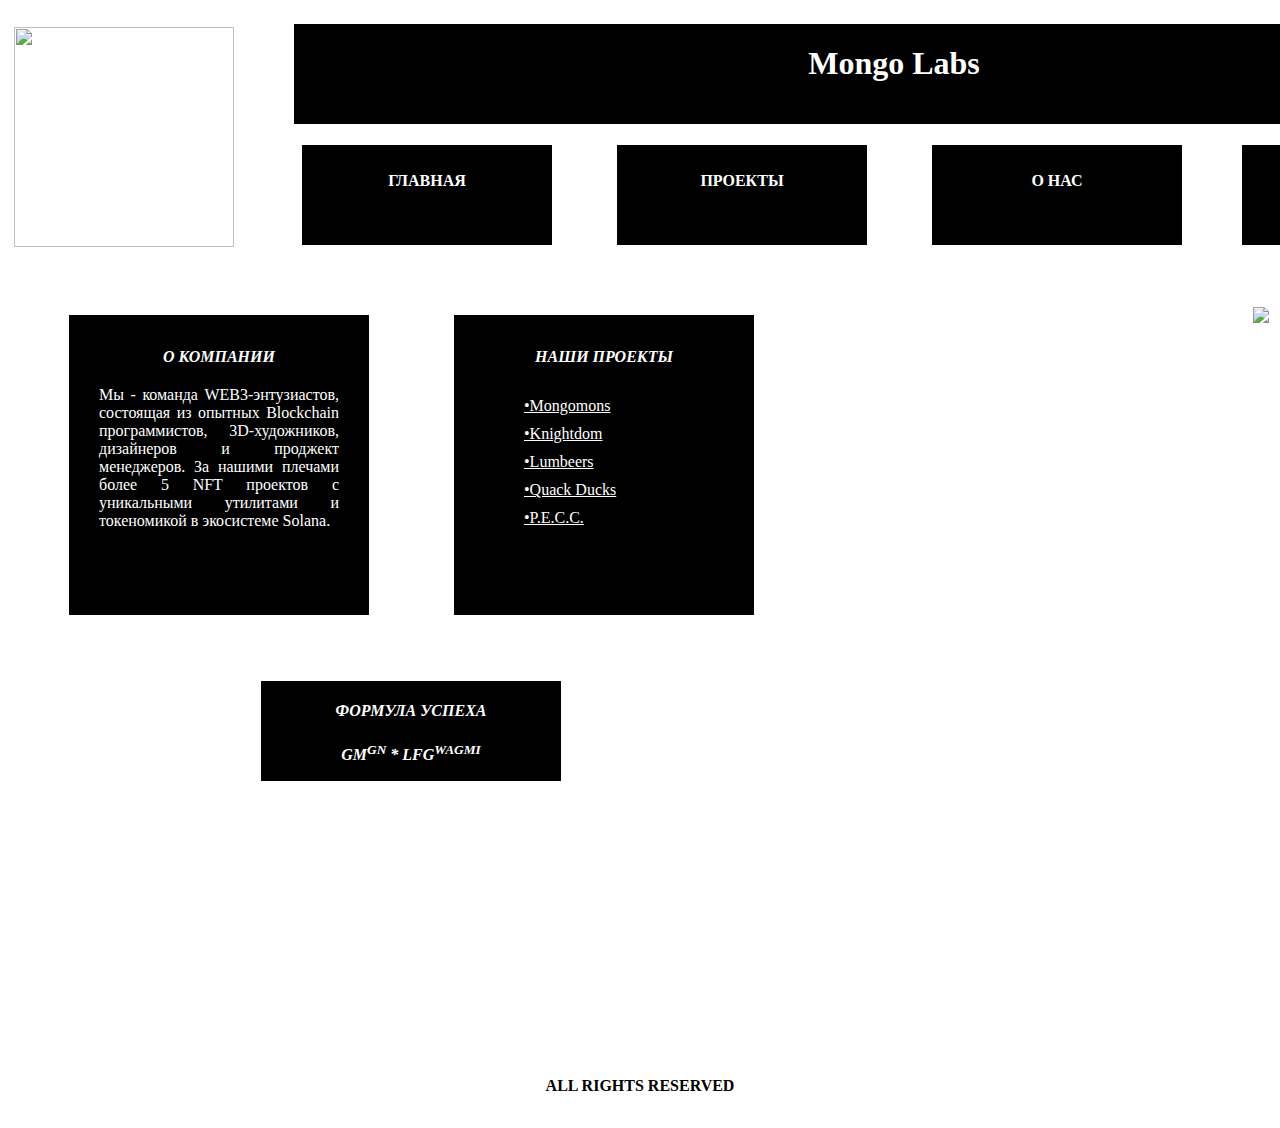
==== docs/index.html @ cfab7fe9 "fix: add code block" ====
<!DOCTYPE html>
<html lang="ru">
<head>
    <meta charset="UTF-8">
    <meta name="keywords" content="solana nft blockchain defi web3 projects">
    <meta name="description" content="Mongo Labs - это объединение WEB3 программистов, дизайнеров, художников и коммьюнити менедженов, разрабатывающее Blockchain и NFT-проекты в экосистеме Solana">
    <title>MONGO LABS</title>
    <style>
        img {
            border: 3px solid white; /* Рамка вокруг ссылок */
        }
        body {
        background: url('https://media.discordapp.net/attachments/971509690938818590/1023738026632958083/1614268077_12-p-chernii-graficheskii-fon-13.jpg?width=960&height=540') no-repeat;
        -moz-background-size: 100%;
        -webkit-background-size: 100%;
        -o-background-size: 100%;
        background-size: 150%;
        }
        a {
            color: white;
        }
    </style>
</head>
<body>
<header>
    <table>
        <tr>
            <td>
                <div style="margin-top: 13px"><img src="https://media.discordapp.net/attachments/971509690938818590/1023739071241142352/MZVCqLki_400x400.jpg"
                width="220" height="220"  border="3px solid"></div>
            </td>
            <td>
                <table>
                    <tr>
                        <div style="background-color: black; width: 1200px; height: 100px; border:3px solid; border-color: white; margin-top: 10px; margin-left: 50px">
                            <h1 align="center"><font color = "white", face = "book antiqua">Mongo Labs</font></h1>
                        </div>
                    </tr>
                    <nav><tr>
                        <td>
                            <div style="background-color: black; width: 250px; height: 100px; border:3px solid; border-color: white; margin-top: 10px; margin-left: 55px">
                                <h2 align="center"><font size="3", color = "white", face = "book antiqua">ГЛАВНАЯ</font></h2>
                            </div>
                        </td>
                        <td>
                            <div style="background-color: black; width: 250px; height: 100px; border:3px solid; border-color: white; margin-top: 10px; margin-left: 55px">
                                <h2 align="center"><font size="3", color = "white", face = "book antiqua">ПРОЕКТЫ</font></h2>
                            </div>
                        </td>
                        <td>
                            <div style="background-color: black; width: 250px; height: 100px; border:3px solid; border-color: white; margin-top: 10px; margin-left: 55px">
                                <h2 align="center"><font size="3", color = "white", face = "book antiqua">О НАС</font></h2>
                            </div>
                        </td>
                        <td>
                            <div style="background-color: black; width: 250px; height: 100px; border:3px solid; border-color: white; margin-top: 10px; margin-left: 50px">
                                <h2 align="center"><font size="3", color = "white", face = "book antiqua">КОНТАКТЫ</font></h2>
                            </div>
                        </td>
                    </tr></nav>
                </table>
            </td>
        </tr>
    </table>
</header>

<main>
    <table>
        <tr>
            <td>
                <div style="background-color: black; width: 300px; height: 300px; border:3px solid; border-color: white; margin-top: 10px; margin: 55px">
                <section style="margin: 30px">
                    <h3 align="center"><i><font size="3", color = "white", face = "book antiqua">О КОМПАНИИ</font></i></h3>
                    <p align="justify"><font size="3", color = "white", face = "book antiqua">Мы - команда WEB3-энтузиастов, состоящая из опытных Blockchain программистов, 3D-художников, дизайнеров и проджект менеджеров. За нашими плечами более 5 NFT проектов с уникальными утилитами и токеномикой в экосистеме Solana.</font></p>
                </section>
                </div>
            </td>
            <td>
                <div style="background-color: black; width: 300px; height: 300px; border:3px solid; border-color: white; margin-top: 10px; margin: 20px">
                    <section style="margin: 30px">
                        <h3 align="center"><i><font size="3", color = "white", face = "book antiqua">НАШИ ПРОЕКТЫ</font></i></h3>
                        <ol style="margin-top: 30px">
                            <li style="margin-top: 10px"><font size="3", color = "white", face = "book antiqua"><a href="https://mongomons.com/">&#8226;Mongomons</a></font></li>
                            <li style="margin-top: 10px"><font size="3", color = "white", face = "book antiqua"><a href="https://www.magiceden.io/marketplace/knightdom">&#8226;Knightdom</a></font></li>
                            <li style="margin-top: 10px"><font size="3", color = "white", face = "book antiqua"><a href="https://lumbeers.com/">&#8226;Lumbeers</a></font></li>
                            <li style="margin-top: 10px"><font size="3", color = "white", face = "book antiqua"><a href="https://qducks.com/">&#8226;Quack Ducks</a></font></li>
                            <li style="margin-top: 10px"><font size="3", color = "white", face = "book antiqua"><a href="https://capybaraschillclub.com/">&#8226;P.E.C.C.</a></font></li>
                        </ol>
                    </section>
                </div>
            </td>
        </tr>
        <tr>
            <img align="right" style="margin-top: 50px; margin-left: 50px" src="https://media.discordapp.net/attachments/1011616634902958111/1023892402437627944/collage.png">
        </tr>
    </table>
    <div style="background-color: black; border:3px solid; border-color: white; width: 300px; height: 100px; margin-left: 250px">
        <h4 align="center"><font size="3", color = "white", face = "book antiqua"><i>ФОРМУЛА УСПЕХА</i></font></h4>
        <h4 align="center"><font size="3", color = "white", face = "book antiqua"><i>GM<sup>GN</sup> * LFG<sup>WAGMI</sup></i></font></h4>
    </div>
    <article style="color: white">
        <pre>
            ____   _________    _________.___.____    .__________________   ____      _____ ________________________________   _____
\   \ /   /  _  \  /   _____/|   |    |   |   \_   _____/\   \ /   /     /  _  \\______   \__    ___/\_   _____/  /     \
 \   Y   /  /_\  \ \_____  \ |   |    |   |   ||    __)_  \   Y   /     /  /_\  \|       _/ |    |    |    __)_  /  \ /  \
  \     /    |    \/        \|   |    |___|   ||        \  \     /     /    |    \    |   \ |    |    |        \/    Y    \
   \___/\____|__  /_______  /|___|_______ \___/_______  /   \___/      \____|__  /____|_  / |____|   /_______  /\____|__  /
                \/        \/             \/           \/                       \/       \/                   \/         \/
        </pre>
    </article>
    <aside style="color: white">
        <code>
            <pre>
                export async function establishConnection(): Promise {
                    const rpcUrl = await getRpcUrl();
                    connection = new Connection(rpcUrl, 'confirmed');
                    const version = await connection.getVersion();
                    console.log('Connection to cluster established:', rpcUrl, version);
                }
            </pre>
        </code>
    </aside>
</main>

<footer>
    <div style="background-color: white; height: 50px; margin-top: 50px">
        <h2 align="center"><font size="3", color = "black", face = "book antiqua"><b>ALL RIGHTS RESERVED</b></font></h2>
    </div>
</footer>


</body>
</html>
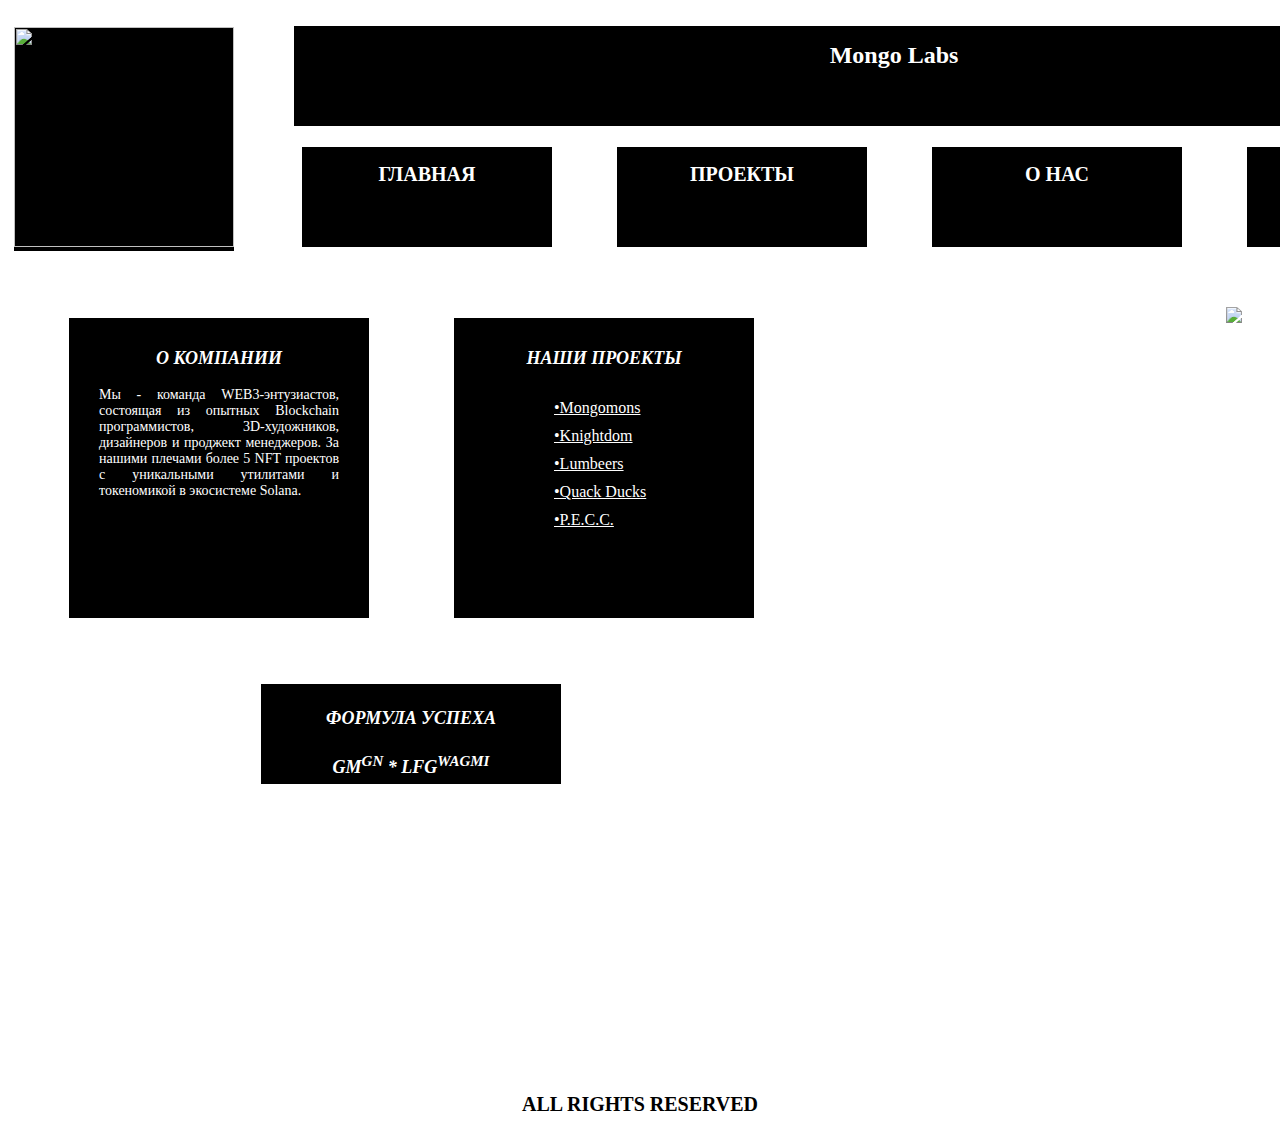
==== commit 85ed8726: "add: css file" ====
--- a/docs/index.html
+++ b/docs/index.html
@@ -5,56 +5,44 @@
     <meta name="keywords" content="solana nft blockchain defi web3 projects">
     <meta name="description" content="Mongo Labs - это объединение WEB3 программистов, дизайнеров, художников и коммьюнити менедженов, разрабатывающее Blockchain и NFT-проекты в экосистеме Solana">
     <title>MONGO LABS</title>
-    <style>
-        img {
-            border: 3px solid white; /* Рамка вокруг ссылок */
-        }
-        body {
-        background: url('https://media.discordapp.net/attachments/971509690938818590/1023738026632958083/1614268077_12-p-chernii-graficheskii-fon-13.jpg?width=960&height=540') no-repeat;
-        -moz-background-size: 100%;
-        -webkit-background-size: 100%;
-        -o-background-size: 100%;
-        background-size: 150%;
-        }
-        a {
-            color: white;
-        }
-    </style>
+    <link rel="stylesheet" href="../css/styles.css">
 </head>
 <body>
 <header>
     <table>
         <tr>
             <td>
-                <div style="margin-top: 13px"><img src="https://media.discordapp.net/attachments/971509690938818590/1023739071241142352/MZVCqLki_400x400.jpg"
-                width="220" height="220"  border="3px solid"></div>
+                <div style="margin-top: 13px">
+                    <img src="https://media.discordapp.net/attachments/971509690938818590/1023739071241142352/MZVCqLki_400x400.jpg"
+                width="220" height="220">
+                </div>
             </td>
             <td>
                 <table>
                     <tr>
-                        <div style="background-color: black; width: 1200px; height: 100px; border:3px solid; border-color: white; margin-top: 10px; margin-left: 50px">
-                            <h1 align="center"><font color = "white", face = "book antiqua">Mongo Labs</font></h1>
+                        <div style="width: 1200px; height: 100px; margin-top: 10px; margin-left: 50px">
+                            <h1>Mongo Labs</h1>
                         </div>
                     </tr>
                     <nav><tr>
                         <td>
-                            <div style="background-color: black; width: 250px; height: 100px; border:3px solid; border-color: white; margin-top: 10px; margin-left: 55px">
-                                <h2 align="center"><font size="3", color = "white", face = "book antiqua">ГЛАВНАЯ</font></h2>
+                            <div class="nav">
+                                <h2>ГЛАВНАЯ</h2>
                             </div>
                         </td>
                         <td>
-                            <div style="background-color: black; width: 250px; height: 100px; border:3px solid; border-color: white; margin-top: 10px; margin-left: 55px">
-                                <h2 align="center"><font size="3", color = "white", face = "book antiqua">ПРОЕКТЫ</font></h2>
+                            <div class="nav">
+                                <h2>ПРОЕКТЫ</h2>
                             </div>
                         </td>
                         <td>
-                            <div style="background-color: black; width: 250px; height: 100px; border:3px solid; border-color: white; margin-top: 10px; margin-left: 55px">
-                                <h2 align="center"><font size="3", color = "white", face = "book antiqua">О НАС</font></h2>
+                            <div class="nav">
+                                <h2>О НАС</h2>
                             </div>
                         </td>
                         <td>
-                            <div style="background-color: black; width: 250px; height: 100px; border:3px solid; border-color: white; margin-top: 10px; margin-left: 50px">
-                                <h2 align="center"><font size="3", color = "white", face = "book antiqua">КОНТАКТЫ</font></h2>
+                            <div class="nav">
+                                <h2>КОНТАКТЫ</h2>
                             </div>
                         </td>
                     </tr></nav>
@@ -68,39 +56,39 @@
     <table>
         <tr>
             <td>
-                <div style="background-color: black; width: 300px; height: 300px; border:3px solid; border-color: white; margin-top: 10px; margin: 55px">
-                <section style="margin: 30px">
-                    <h3 align="center"><i><font size="3", color = "white", face = "book antiqua">О КОМПАНИИ</font></i></h3>
-                    <p align="justify"><font size="3", color = "white", face = "book antiqua">Мы - команда WEB3-энтузиастов, состоящая из опытных Blockchain программистов, 3D-художников, дизайнеров и проджект менеджеров. За нашими плечами более 5 NFT проектов с уникальными утилитами и токеномикой в экосистеме Solana.</font></p>
+                <div style="width: 300px; height: 300px; margin-top: 10px; margin: 55px">
+                <section>
+                    <h3>О КОМПАНИИ</h3>
+                    <p align="justify">Мы - команда WEB3-энтузиастов, состоящая из опытных Blockchain программистов, 3D-художников, дизайнеров и проджект менеджеров. За нашими плечами более 5 NFT проектов с уникальными утилитами и токеномикой в экосистеме Solana.</p>
                 </section>
                 </div>
             </td>
             <td>
-                <div style="background-color: black; width: 300px; height: 300px; border:3px solid; border-color: white; margin-top: 10px; margin: 20px">
-                    <section style="margin: 30px">
-                        <h3 align="center"><i><font size="3", color = "white", face = "book antiqua">НАШИ ПРОЕКТЫ</font></i></h3>
-                        <ol style="margin-top: 30px">
-                            <li style="margin-top: 10px"><font size="3", color = "white", face = "book antiqua"><a href="https://mongomons.com/">&#8226;Mongomons</a></font></li>
-                            <li style="margin-top: 10px"><font size="3", color = "white", face = "book antiqua"><a href="https://www.magiceden.io/marketplace/knightdom">&#8226;Knightdom</a></font></li>
-                            <li style="margin-top: 10px"><font size="3", color = "white", face = "book antiqua"><a href="https://lumbeers.com/">&#8226;Lumbeers</a></font></li>
-                            <li style="margin-top: 10px"><font size="3", color = "white", face = "book antiqua"><a href="https://qducks.com/">&#8226;Quack Ducks</a></font></li>
-                            <li style="margin-top: 10px"><font size="3", color = "white", face = "book antiqua"><a href="https://capybaraschillclub.com/">&#8226;P.E.C.C.</a></font></li>
+                <div style="width: 300px; height: 300px; margin-top: 10px; margin: 20px">
+                    <section>
+                        <h3>НАШИ ПРОЕКТЫ</h3>
+                        <ol>
+                            <li><a href="https://mongomons.com/">&#8226;Mongomons</a></li>
+                            <li><a href="https://www.magiceden.io/marketplace/knightdom">&#8226;Knightdom</a></li>
+                            <li><a href="https://lumbeers.com/">&#8226;Lumbeers</a></li>
+                            <li><a href="https://qducks.com/">&#8226;Quack Ducks</a></li>
+                            <li><a href="https://capybaraschillclub.com/">&#8226;P.E.C.C.</a></li>
                         </ol>
                     </section>
                 </div>
             </td>
         </tr>
         <tr>
-            <img align="right" style="margin-top: 50px; margin-left: 50px" src="https://media.discordapp.net/attachments/1011616634902958111/1023892402437627944/collage.png">
+            <img align="right" style="margin-right: 30px; margin-top: 50px" src="https://media.discordapp.net/attachments/1011616634902958111/1023892402437627944/collage.png">
         </tr>
     </table>
-    <div style="background-color: black; border:3px solid; border-color: white; width: 300px; height: 100px; margin-left: 250px">
-        <h4 align="center"><font size="3", color = "white", face = "book antiqua"><i>ФОРМУЛА УСПЕХА</i></font></h4>
-        <h4 align="center"><font size="3", color = "white", face = "book antiqua"><i>GM<sup>GN</sup> * LFG<sup>WAGMI</sup></i></font></h4>
+    <div style="width: 300px; height: 100px; margin-left: 250px">
+        <h4>ФОРМУЛА УСПЕХА</h4>
+        <h4>GM<sup>GN</sup> * LFG<sup>WAGMI</sup></h4>
     </div>
-    <article style="color: white">
+    <article>
         <pre>
-            ____   _________    _________.___.____    .__________________   ____      _____ ________________________________   _____
+            ____   _________    _________.___.____    .__________________   ____      _____ ________________________________
 \   \ /   /  _  \  /   _____/|   |    |   |   \_   _____/\   \ /   /     /  _  \\______   \__    ___/\_   _____/  /     \
  \   Y   /  /_\  \ \_____  \ |   |    |   |   ||    __)_  \   Y   /     /  /_\  \|       _/ |    |    |    __)_  /  \ /  \
   \     /    |    \/        \|   |    |___|   ||        \  \     /     /    |    \    |   \ |    |    |        \/    Y    \
@@ -108,7 +96,7 @@
                 \/        \/             \/           \/                       \/       \/                   \/         \/
         </pre>
     </article>
-    <aside style="color: white">
+    <aside>
         <code>
             <pre>
                 export async function establishConnection(): Promise {
@@ -124,7 +112,7 @@
 
 <footer>
     <div style="background-color: white; height: 50px; margin-top: 50px">
-        <h2 align="center"><font size="3", color = "black", face = "book antiqua"><b>ALL RIGHTS RESERVED</b></font></h2>
+        <h2 style="color: black">ALL RIGHTS RESERVED</h2>
     </div>
 </footer>
 
--- a/css/styles.css
+++ b/css/styles.css
@@ -0,0 +1,74 @@
+h1 {
+    font-family: "Book Antiqua", serif;
+    font-size: 24px;
+    font-weight: bold;
+    color: white;
+    text-align: center;
+}
+h2 {
+    font-family: "Book Antiqua", serif;
+    font-size: 20px;
+    font-weight: bold;
+    color: white;
+    text-align: center;
+}
+h3 {
+    font-family: "Book Antiqua", serif;
+    font-size: 18px;
+    font-style: italic;
+    color: white;
+    text-align: center;
+}
+h4 {
+    font-family: "Book Antiqua", serif;
+    font-size: 18px;
+    font-style: italic;
+    color: white;
+    text-align: center;
+}
+p {
+    font-family: "Book Antiqua", serif;
+    font-size: 14px;
+    color: white;
+}
+body {
+    background: url('https://media.discordapp.net/attachments/971509690938818590/1023738026632958083/1614268077_12-p-chernii-graficheskii-fon-13.jpg?width=960&height=540') no-repeat;
+    -moz-background-size: 100%;
+    -webkit-background-size: 100%;
+    -o-background-size: 100%;
+    background-size: 150%;
+}
+a {
+    color: white;
+}
+aside {
+    color: white
+}
+article {
+    color: white
+}
+ol {
+    margin: 30px;
+}
+li {
+    margin-top: 10px;
+}
+font {
+    color: white;
+    font-family: "Book Antiqua", serif;
+    font-size: 12px;
+}
+section {
+    margin: 30px;
+}
+div {
+    background-color: black;
+    border: 3px solid;
+    border-color: white;
+}
+div.nav {
+    width: 250px;
+    height: 100px;
+    margin-top: 10px;
+    margin-left: 55px
+}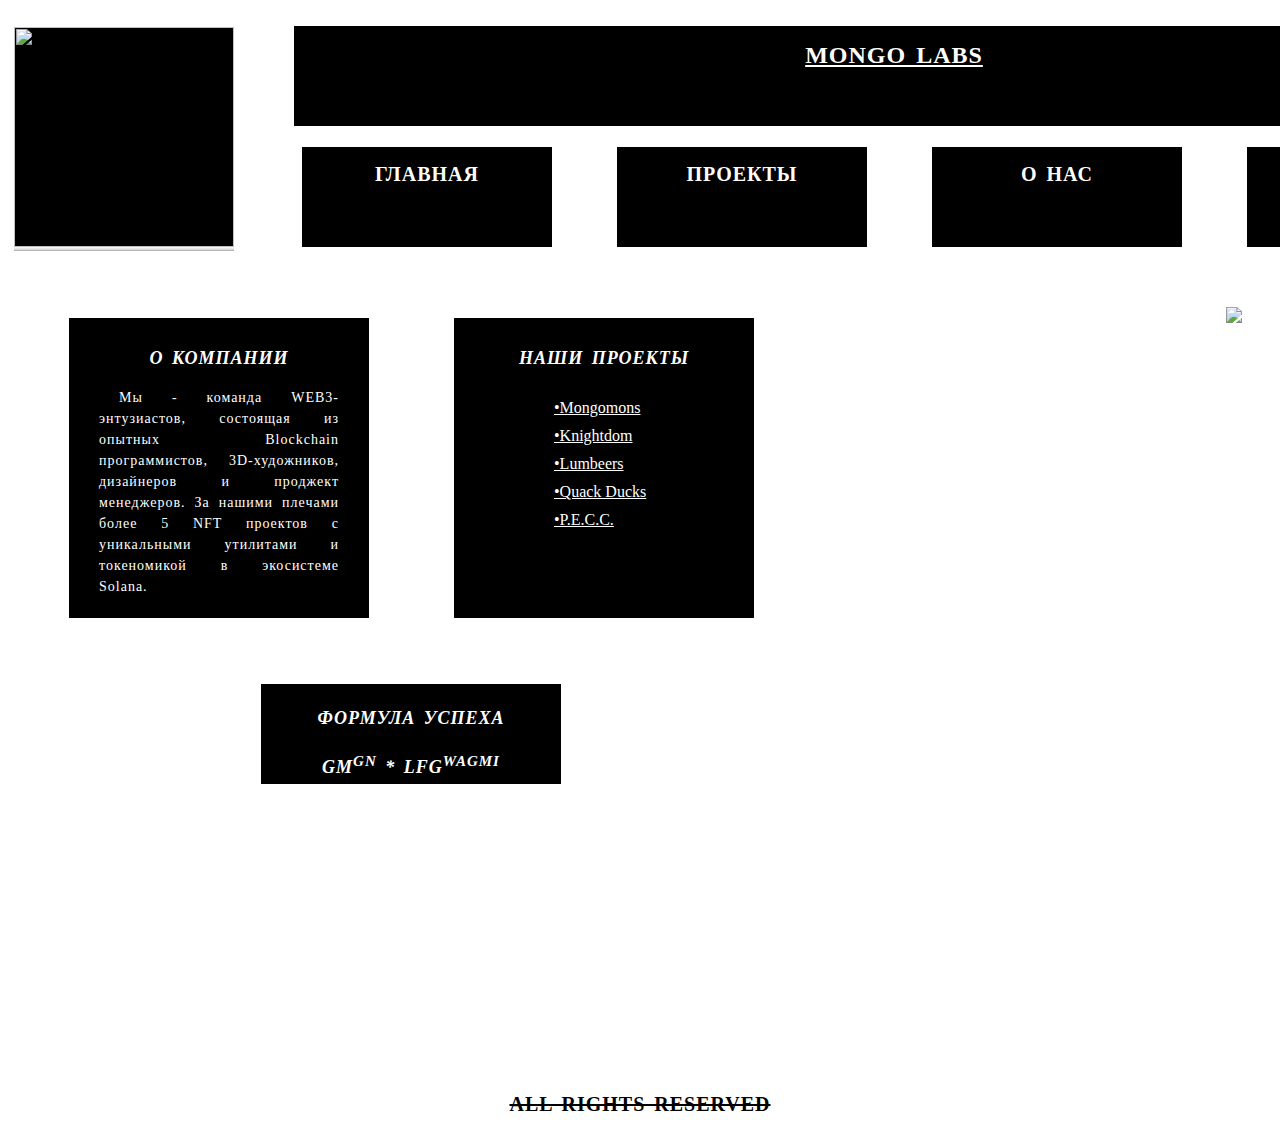
==== commit 506aa6df: "fix: comments" ====
--- a/docs/index.html
+++ b/docs/index.html
@@ -5,6 +5,7 @@
     <meta name="keywords" content="solana nft blockchain defi web3 projects">
     <meta name="description" content="Mongo Labs - это объединение WEB3 программистов, дизайнеров, художников и коммьюнити менедженов, разрабатывающее Blockchain и NFT-проекты в экосистеме Solana">
     <title>MONGO LABS</title>
+    <link href="https://allfont.ru/allfont.css?fonts=book-antiqua" rel="stylesheet" type="text/css" />
     <link rel="stylesheet" href="../css/styles.css">
 </head>
 <body>
@@ -112,7 +113,7 @@
 
 <footer>
     <div style="background-color: white; height: 50px; margin-top: 50px">
-        <h2 style="color: black">ALL RIGHTS RESERVED</h2>
+        <h2 style="color: black" class="line-through">ALL RIGHTS RESERVED</h2>
     </div>
 </footer>
 
--- a/css/styles.css
+++ b/css/styles.css
@@ -4,6 +4,10 @@
     font-weight: bold;
     color: white;
     text-align: center;
+    letter-spacing: 1px;
+    word-spacing: 3px;
+    text-decoration: underline;
+    text-transform: uppercase;
 }
 h2 {
     font-family: "Book Antiqua", serif;
@@ -11,6 +15,8 @@
     font-weight: bold;
     color: white;
     text-align: center;
+    letter-spacing: 1px;
+    word-spacing: 3px;
 }
 h3 {
     font-family: "Book Antiqua", serif;
@@ -18,6 +24,8 @@
     font-style: italic;
     color: white;
     text-align: center;
+    letter-spacing: 1px;
+    word-spacing: 3px;
 }
 h4 {
     font-family: "Book Antiqua", serif;
@@ -25,11 +33,17 @@
     font-style: italic;
     color: white;
     text-align: center;
+    letter-spacing: 1px;
+    word-spacing: 3px;
 }
 p {
     font-family: "Book Antiqua", serif;
     font-size: 14px;
     color: white;
+    line-height: 1.5;
+    text-indent: 20px;
+    letter-spacing: 1px;
+    word-spacing: 3px;
 }
 body {
     background: url('https://media.discordapp.net/attachments/971509690938818590/1023738026632958083/1614268077_12-p-chernii-graficheskii-fon-13.jpg?width=960&height=540') no-repeat;
@@ -65,10 +79,18 @@
     background-color: black;
     border: 3px solid;
     border-color: white;
+    box-shadow: 0 0 5px 3px white;
 }
 div.nav {
     width: 250px;
     height: 100px;
     margin-top: 10px;
     margin-left: 55px
+}
+img {
+    box-shadow: 0 0 5px 5px white;
+}
+
+h2.line-through {
+    text-decoration: line-through;
 }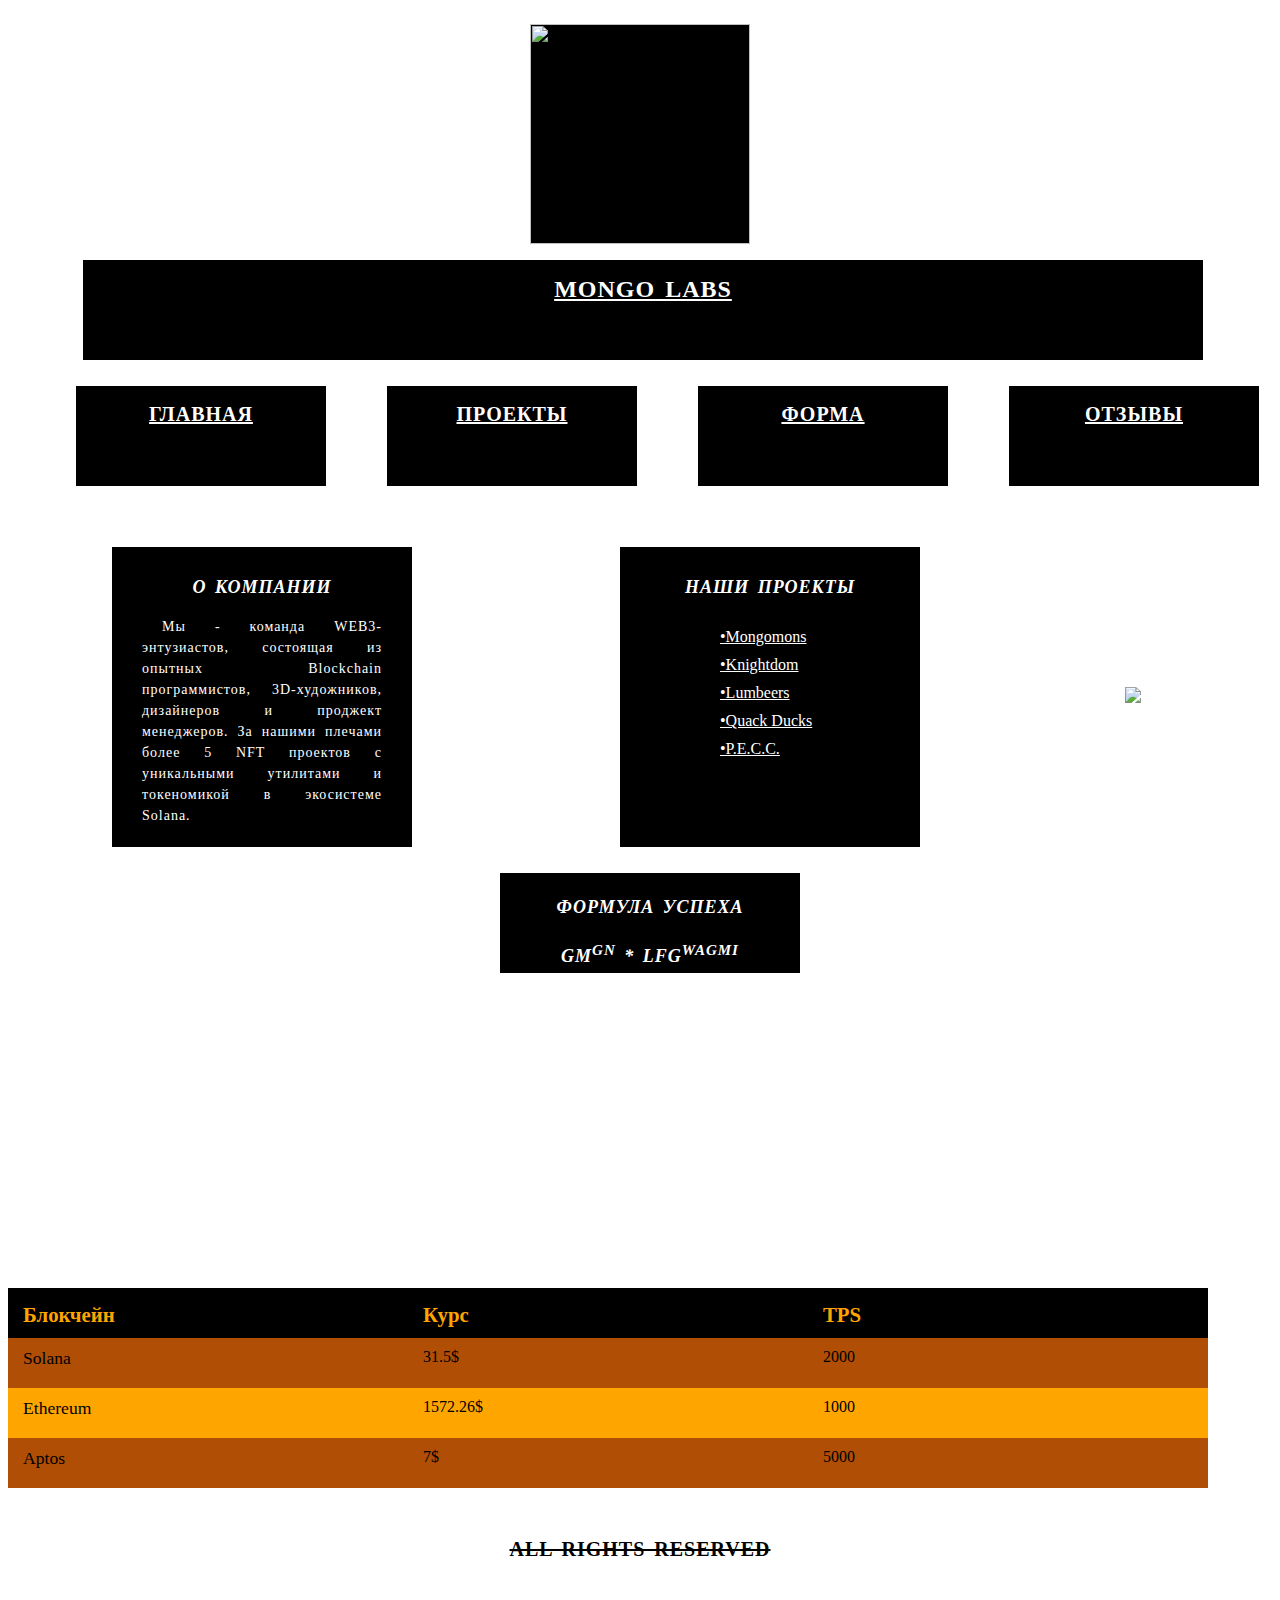
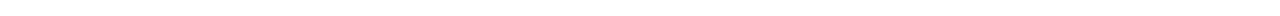
==== commit e259ae26: "feat: reviews" ====
--- a/docs/index.html
+++ b/docs/index.html
@@ -5,98 +5,89 @@
     <meta name="keywords" content="solana nft blockchain defi web3 projects">
     <meta name="description" content="Mongo Labs - это объединение WEB3 программистов, дизайнеров, художников и коммьюнити менедженов, разрабатывающее Blockchain и NFT-проекты в экосистеме Solana">
     <title>MONGO LABS</title>
+    <script type="text/javascript" src="http://code.jquery.com/jquery-latest.js"></script>
+    <script src="/js/main-script.js"></script>
     <link href="https://allfont.ru/allfont.css?fonts=book-antiqua" rel="stylesheet" type="text/css" />
-    <link rel="stylesheet" href="../css/styles.css">
+    <link rel="stylesheet" href="../css/main-styles.css">
 </head>
 <body>
 <header>
-    <table>
-        <tr>
-            <td>
-                <div style="margin-top: 13px">
-                    <img src="https://media.discordapp.net/attachments/971509690938818590/1023739071241142352/MZVCqLki_400x400.jpg"
-                width="220" height="220">
+    <div class="flex-container">
+        <div style="margin-top: 13px; width: 220px; height: 220px" class="flex-element">
+            <img style="position: absolute" src="https://media.discordapp.net/attachments/971509690938818590/1023739071241142352/MZVCqLki_400x400.jpg"
+                 width="220" height="220">
+        </div>
+        <div>
+            <div style="width: 90%; height: 100px; margin-top: 10px; margin-left: 5%; margin-right: 5%" class="flex-element">
+                <h1>Mongo Labs</h1>
+            </div>
+            <nav class="flex-container">
+                <div  class="nav">
+                    <a href="http://localhost:63342/WEB-4sem/docs/index.html?_ijt=7irl0dnpte3tfi1c5haf5e8t6u">
+                    <h2>ГЛАВНАЯ</h2>
+                    </a>
                 </div>
-            </td>
-            <td>
-                <table>
-                    <tr>
-                        <div style="width: 1200px; height: 100px; margin-top: 10px; margin-left: 50px">
-                            <h1>Mongo Labs</h1>
-                        </div>
-                    </tr>
-                    <nav><tr>
-                        <td>
-                            <div class="nav">
-                                <h2>ГЛАВНАЯ</h2>
-                            </div>
-                        </td>
-                        <td>
-                            <div class="nav">
-                                <h2>ПРОЕКТЫ</h2>
-                            </div>
-                        </td>
-                        <td>
-                            <div class="nav">
-                                <h2>О НАС</h2>
-                            </div>
-                        </td>
-                        <td>
-                            <div class="nav">
-                                <h2>КОНТАКТЫ</h2>
-                            </div>
-                        </td>
-                    </tr></nav>
-                </table>
-            </td>
-        </tr>
-    </table>
+                <div class="nav">
+                    <a href="http://localhost:63342/WEB-4sem/docs/projects.html?_ijt=7irl0dnpte3tfi1c5haf5e8t6u">
+                    <h2>ПРОЕКТЫ</h2>
+                    </a>
+                </div>
+                <div class="nav">
+                    <a href="http://localhost:63342/WEB-4sem/docs/form.html?_ijt=8rb8ornv2mcv4k71raqpet1mig">
+                    <h2>ФОРМА</h2>
+                    </a>
+                </div>
+                <div class="nav">
+                    <a href="http://localhost:63342/WEB-4sem/docs/reviews.html?_ijt=d89g8fk5vdevuknl4ik90pnma0">
+                    <h2>ОТЗЫВЫ</h2>
+                    </a>
+                </div>
+            </nav>
+        </div>
+    </div>
 </header>
 
 <main>
-    <table>
-        <tr>
-            <td>
-                <div style="width: 300px; height: 300px; margin-top: 10px; margin: 55px">
-                <section>
-                    <h3>О КОМПАНИИ</h3>
-                    <p align="justify">Мы - команда WEB3-энтузиастов, состоящая из опытных Blockchain программистов, 3D-художников, дизайнеров и проджект менеджеров. За нашими плечами более 5 NFT проектов с уникальными утилитами и токеномикой в экосистеме Solana.</p>
-                </section>
-                </div>
-            </td>
-            <td>
-                <div style="width: 300px; height: 300px; margin-top: 10px; margin: 20px">
-                    <section>
-                        <h3>НАШИ ПРОЕКТЫ</h3>
-                        <ol>
-                            <li><a href="https://mongomons.com/">&#8226;Mongomons</a></li>
-                            <li><a href="https://www.magiceden.io/marketplace/knightdom">&#8226;Knightdom</a></li>
-                            <li><a href="https://lumbeers.com/">&#8226;Lumbeers</a></li>
-                            <li><a href="https://qducks.com/">&#8226;Quack Ducks</a></li>
-                            <li><a href="https://capybaraschillclub.com/">&#8226;P.E.C.C.</a></li>
-                        </ol>
-                    </section>
-                </div>
-            </td>
-        </tr>
-        <tr>
-            <img align="right" style="margin-right: 30px; margin-top: 50px" src="https://media.discordapp.net/attachments/1011616634902958111/1023892402437627944/collage.png">
-        </tr>
-    </table>
-    <div style="width: 300px; height: 100px; margin-left: 250px">
-        <h4>ФОРМУЛА УСПЕХА</h4>
-        <h4>GM<sup>GN</sup> * LFG<sup>WAGMI</sup></h4>
+    <div class="flex-container">
+        <div style="width: 300px; height: 300px; margin-top: 55px;" class="flex-element">
+            <section>
+                <h3>О КОМПАНИИ</h3>
+                <p align="justify">Мы - команда WEB3-энтузиастов, состоящая из опытных Blockchain программистов, 3D-художников, дизайнеров и проджект менеджеров. За нашими плечами более 5 NFT проектов с уникальными утилитами и токеномикой в экосистеме Solana.</p>
+            </section>
+        </div>
+        <div style="width: 300px; height: 300px; margin-top: 55px;" class="flex-element">
+            <section>
+                <h3>НАШИ ПРОЕКТЫ</h3>
+                <ol>
+                    <li><a href="https://mongomons.com/">&#8226;Mongomons</a></li>
+                    <li><a href="https://www.magiceden.io/marketplace/knightdom">&#8226;Knightdom</a></li>
+                    <li><a href="https://lumbeers.com/">&#8226;Lumbeers</a></li>
+                    <li><a href="https://qducks.com/">&#8226;Quack Ducks</a></li>
+                    <li><a href="https://capybaraschillclub.com/">&#8226;P.E.C.C.</a></li>
+                </ol>
+            </section>
+        </div>
+        <img align="right" style="margin-right: 30px; margin-top: 50px" src="https://media.discordapp.net/attachments/1011616634902958111/1023892402437627944/collage.png" class="flex-element">
     </div>
-    <article>
-        <pre>
-            ____   _________    _________.___.____    .__________________   ____      _____ ________________________________
-\   \ /   /  _  \  /   _____/|   |    |   |   \_   _____/\   \ /   /     /  _  \\______   \__    ___/\_   _____/  /     \
- \   Y   /  /_\  \ \_____  \ |   |    |   |   ||    __)_  \   Y   /     /  /_\  \|       _/ |    |    |    __)_  /  \ /  \
-  \     /    |    \/        \|   |    |___|   ||        \  \     /     /    |    \    |   \ |    |    |        \/    Y    \
-   \___/\____|__  /_______  /|___|_______ \___/_______  /   \___/      \____|__  /____|_  / |____|   /_______  /\____|__  /
-                \/        \/             \/           \/                       \/       \/                   \/         \/
-        </pre>
-    </article>
+
+    <div class="flex-container" style="margin-top: 20px">
+        <div style="width: 300px; height: 100px; margin-left: 20px" class="flex-element">
+            <h4>ФОРМУЛА УСПЕХА</h4>
+            <h4>GM<sup>GN</sup> * LFG<sup>WAGMI</sup></h4>
+        </div>
+        <article>
+            <pre>
+                ____   _________    _________.___.____    .__________________   ____      _____ ________________________________
+    \   \ /   /  _  \  /   _____/|   |    |   |   \_   _____/\   \ /   /     /  _  \\______   \__    ___/\_   _____/  /     \
+     \   Y   /  /_\  \ \_____  \ |   |    |   |   ||    __)_  \   Y   /     /  /_\  \|       _/ |    |    |    __)_  /  \ /  \
+      \     /    |    \/        \|   |    |___|   ||        \  \     /     /    |    \    |   \ |    |    |        \/    Y    \
+       \___/\____|__  /_______  /|___|_______ \___/_______  /   \___/      \____|__  /____|_  / |____|   /_______  /\____|__  /
+                    \/        \/             \/           \/                       \/       \/                   \/         \/
+            </pre>
+        </article>
+    </div>
+
+
     <aside>
         <code>
             <pre>
@@ -109,14 +100,41 @@
             </pre>
         </code>
     </aside>
+
+    <table class="grid-table">
+        <thead>
+        <tr>
+            <th>Блокчейн</th>
+            <th>Курс</th>
+            <th>TPS</th>
+        </tr>
+        </thead>
+        <tbody>
+        <tr>
+            <td>Solana</td>
+            <td>31.5$</td>
+            <td>2000</td>
+        </tr>
+        <tr>
+            <td>Ethereum</td>
+            <td>1572.26$</td>
+            <td>1000</td>
+        </tr>
+        <tr>
+            <td>Aptos</td>
+            <td>7$</td>
+            <td>5000</td>
+        </tr>
+        </tbody>
+    </table>
 </main>
 
 <footer>
-    <div style="background-color: white; height: 50px; margin-top: 50px">
+    <div style="background-color: white; height: 70px; margin-top: 50px" >
         <h2 style="color: black" class="line-through">ALL RIGHTS RESERVED</h2>
+        <span id="load_time"></span>
     </div>
 </footer>
 
-
 </body>
 </html>--- a/css/main-styles.css
+++ b/css/main-styles.css
@@ -0,0 +1,191 @@
+h1 {
+    font-family: "Book Antiqua", serif;
+    font-size: 24px;
+    font-weight: bold;
+    color: white;
+    text-align: center;
+    letter-spacing: 1px;
+    word-spacing: 3px;
+    text-decoration: underline;
+    text-transform: uppercase;
+}
+h2 {
+    font-family: "Book Antiqua", serif;
+    font-size: 20px;
+    font-weight: bold;
+    color: white;
+    text-align: center;
+    letter-spacing: 1px;
+    word-spacing: 3px;
+}
+h3 {
+    font-family: "Book Antiqua", serif;
+    font-size: 18px;
+    font-style: italic;
+    color: white;
+    text-align: center;
+    letter-spacing: 1px;
+    word-spacing: 3px;
+}
+h4 {
+    font-family: "Book Antiqua", serif;
+    font-size: 18px;
+    font-style: italic;
+    color: white;
+    text-align: center;
+    letter-spacing: 1px;
+    word-spacing: 3px;
+}
+p {
+    font-family: "Book Antiqua", serif;
+    font-size: 14px;
+    color: white;
+    line-height: 1.5;
+    text-indent: 20px;
+    letter-spacing: 1px;
+    word-spacing: 3px;
+}
+body {
+    background: url('https://media.discordapp.net/attachments/971509690938818590/1023738026632958083/1614268077_12-p-chernii-graficheskii-fon-13.jpg?width=960&height=540') no-repeat;
+    background-size: 100% 100%;
+}
+a {
+    color: white;
+}
+aside {
+    color: white
+}
+article {
+    color: white
+}
+ol {
+    margin: 30px;
+}
+li {
+    margin-top: 10px;
+}
+font {
+    color: white;
+    font-family: "Book Antiqua", serif;
+    font-size: 12px;
+}
+section {
+    margin: 30px;
+}
+
+div.flex-element {
+    background-color: black;
+    border: 3px solid;
+    border-color: white;
+    box-shadow: 0 0 5px 3px white;
+}
+div.nav {
+    background-color: black;
+    border: 3px solid;
+    border-color: white;
+    box-shadow: 0 0 5px 3px white;
+    width: 250px;
+    height: 100px;
+    margin-top: 20px;
+    margin-left: 55px
+}
+.active {
+    color: yellow;
+}
+
+.inactive {
+    color: white
+}
+
+.current {
+    color: purple
+}
+
+
+img {
+    box-shadow: 0 0 5px 5px white;
+}
+
+h2.line-through {
+    text-decoration: line-through;
+}
+
+.flex-container {
+    display: flex;
+    flex-direction: row;
+    align-content: start;
+    flex-wrap: wrap;
+    justify-content: space-around;
+    align-items: center;
+}
+
+@media screen and (max-width: 800px) {
+    .flex-container {
+        display: flex;
+        flex-direction: column;
+        justify-content: space-around;
+        align-items: center;
+        align-content: center;
+    }
+    div.flex-element {
+        width: 50%;
+        margin: 10px;
+    }
+    div.nav {
+        margin: 10px;
+        width: 20em;
+    }
+    article {
+        display: none
+    }
+}
+
+.grid-table {
+    display: grid;
+    grid-template-columns: minmax(100px, 400px) minmax(150px, 400px) minmax(100px, 400px);
+    grid-template-rows: 50px 50px 50px 50px;
+    max-width: 1200px;
+    min-width: 400px;
+    margin-top: 5%;
+    border-color: white;
+    border: 5px;
+    box-shadow: 0 0 5px 3px white;
+
+}
+thead,
+tbody,
+tr {
+    display: contents;
+}
+
+th,
+td {
+    padding: 15px;
+    overflow: hidden;
+    text-overflow: ellipsis;
+    white-space: nowrap;
+}
+
+th {
+    position: sticky;
+    top: 0;
+    background: black;
+    text-align: left;
+    font-weight: 600;
+    font-size: 1.3rem;
+    color: orange;
+}
+
+td {
+    padding-top: 10px;
+    padding-bottom: 10px;
+    color: black;
+    background: #af4e04;
+}
+td:nth-child(4n+1){
+    font-size: 1.1rem;
+}
+
+tr:nth-child(even) td {
+    background: orange;
+}
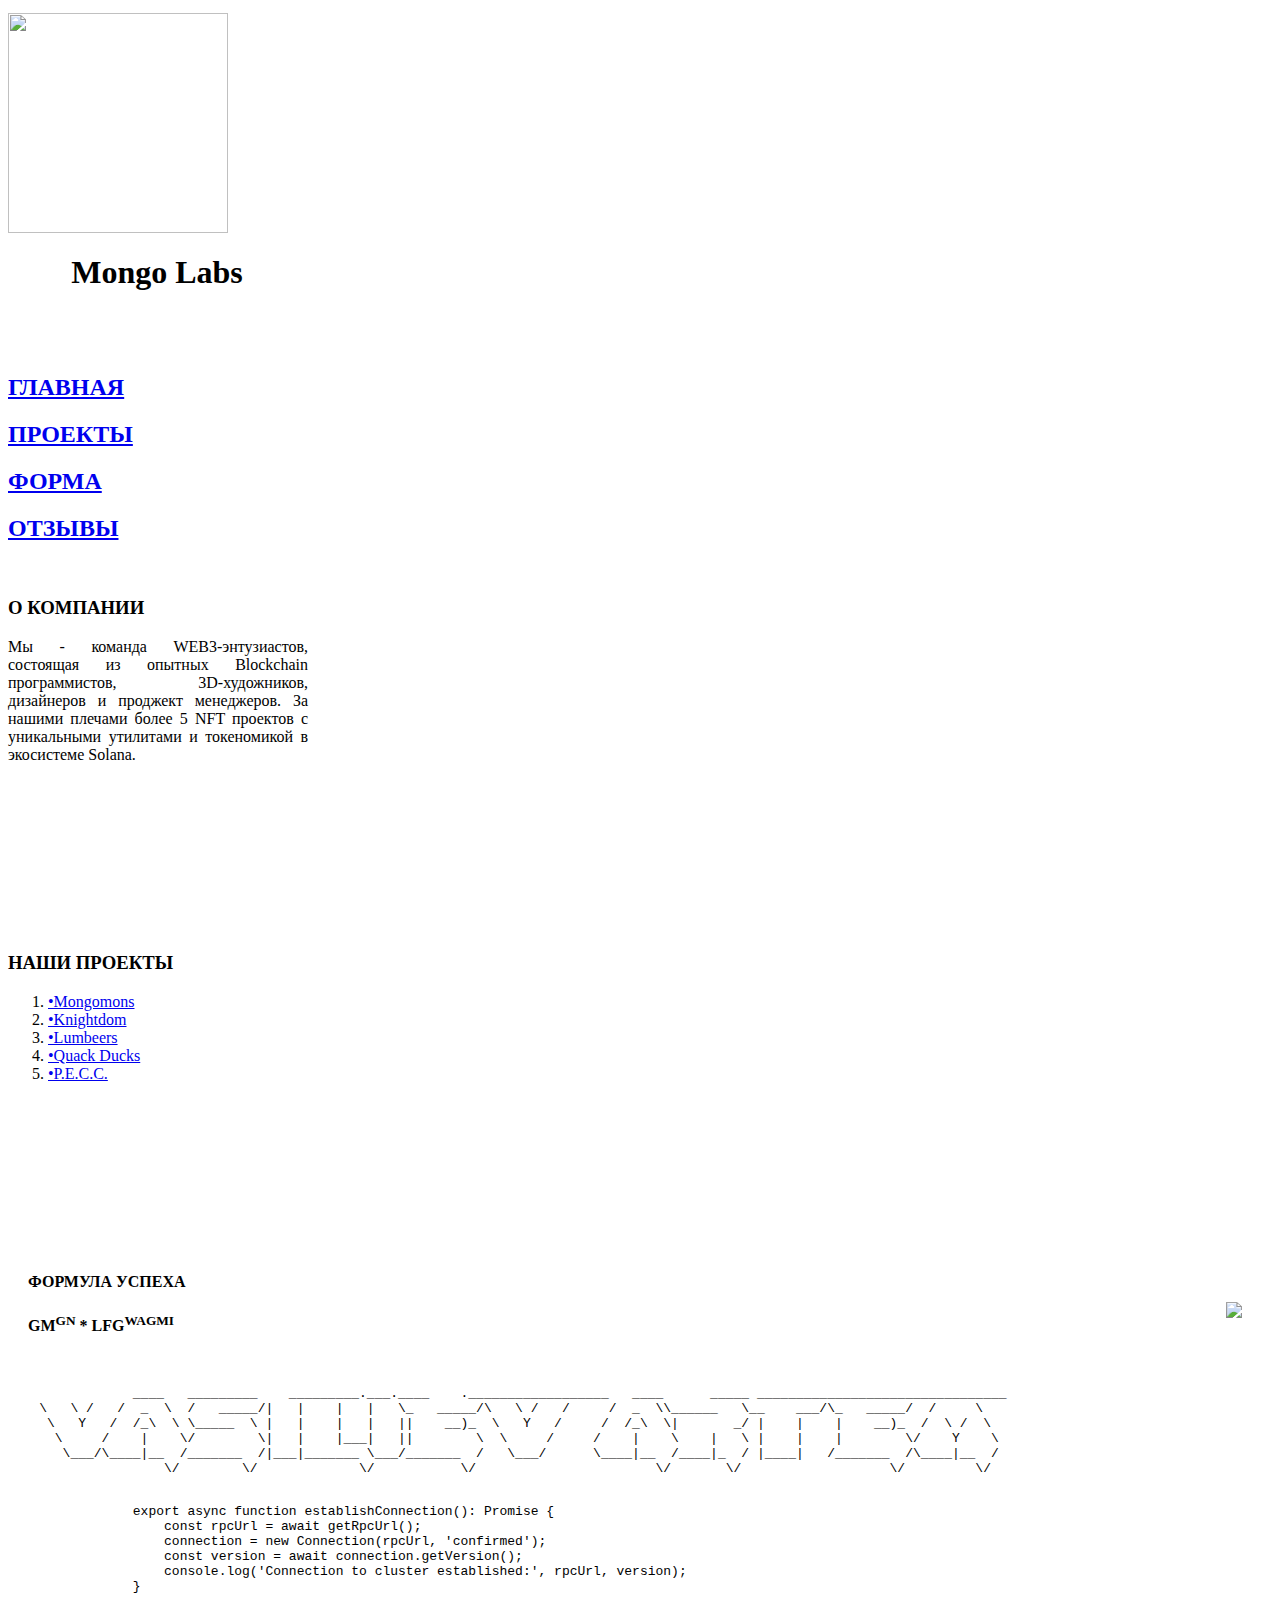
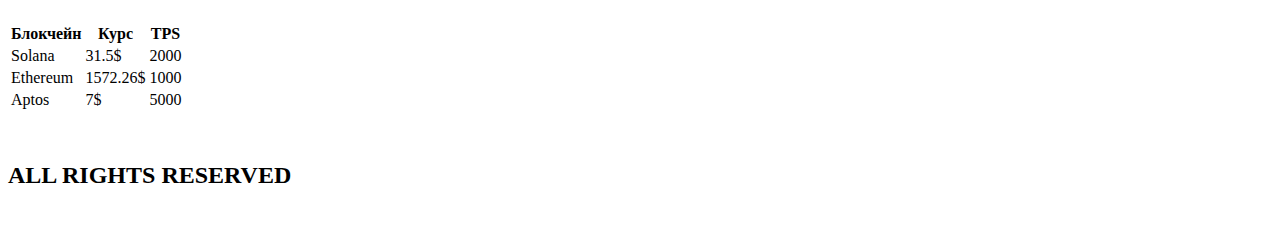
==== commit cab3c290: "fix" ====
--- a/docs/index.html
+++ b/docs/index.html
@@ -6,9 +6,9 @@
     <meta name="description" content="Mongo Labs - это объединение WEB3 программистов, дизайнеров, художников и коммьюнити менедженов, разрабатывающее Blockchain и NFT-проекты в экосистеме Solana">
     <title>MONGO LABS</title>
     <script type="text/javascript" src="http://code.jquery.com/jquery-latest.js"></script>
-    <script src="/js/main-script.js"></script>
+    <script src="js/main-script.js"></script>
     <link href="https://allfont.ru/allfont.css?fonts=book-antiqua" rel="stylesheet" type="text/css" />
-    <link rel="stylesheet" href="../css/main-styles.css">
+    <link rel="stylesheet" href="css/main-styles.css">
 </head>
 <body>
 <header>
@@ -23,23 +23,23 @@
             </div>
             <nav class="flex-container">
                 <div  class="nav">
-                    <a href="http://localhost:63342/WEB-4sem/docs/index.html?_ijt=7irl0dnpte3tfi1c5haf5e8t6u">
-                    <h2>ГЛАВНАЯ</h2>
+                    <a href="index.html">
+                        <h2>ГЛАВНАЯ</h2>
                     </a>
                 </div>
                 <div class="nav">
-                    <a href="http://localhost:63342/WEB-4sem/docs/projects.html?_ijt=7irl0dnpte3tfi1c5haf5e8t6u">
-                    <h2>ПРОЕКТЫ</h2>
+                    <a href="projects.html">
+                        <h2>ПРОЕКТЫ</h2>
                     </a>
                 </div>
                 <div class="nav">
-                    <a href="http://localhost:63342/WEB-4sem/docs/form.html?_ijt=8rb8ornv2mcv4k71raqpet1mig">
-                    <h2>ФОРМА</h2>
+                    <a href="form.html">
+                        <h2>ФОРМА</h2>
                     </a>
                 </div>
                 <div class="nav">
-                    <a href="http://localhost:63342/WEB-4sem/docs/reviews.html?_ijt=d89g8fk5vdevuknl4ik90pnma0">
-                    <h2>ОТЗЫВЫ</h2>
+                    <a href="reviews.html">
+                        <h2>ОТЗЫВЫ</h2>
                     </a>
                 </div>
             </nav>
